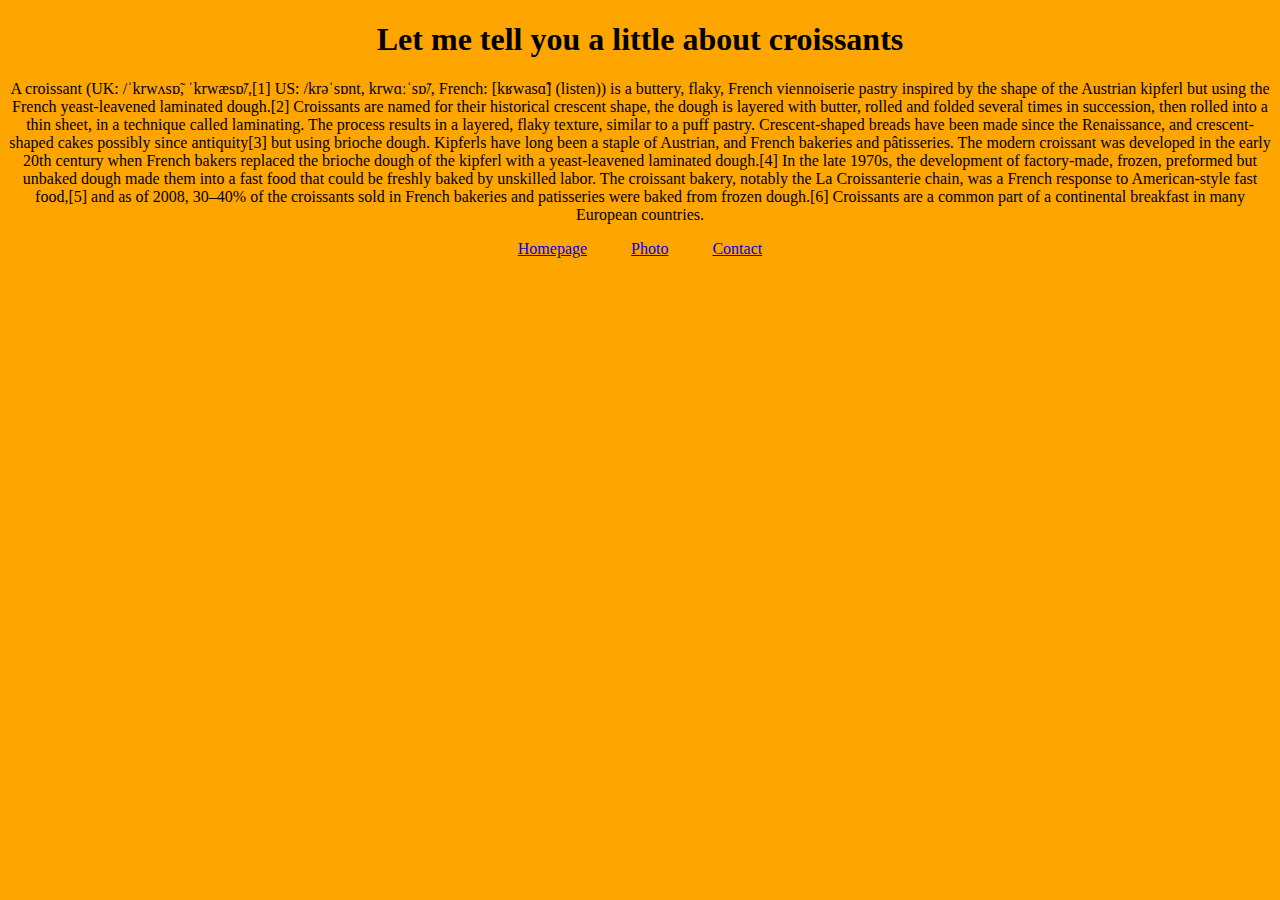
==== index.html @ 643f0b5b "created almost everything" ====
<!DOCTYPE html>
<html lang="en">
  <head>
    <meta charset="UTF-8" />
    <meta http-equiv="X-UA-Compatible" content="IE=edge" />
    <meta name="viewport" content="width=device-width, initial-scale=1.0" />
    <title>Croissants</title>
    <link rel="stylesheet" href="style.css" />
  </head>
  <body>
    <h1>Let me tell you a little about croissants</h1>
    <p>
      A croissant (UK: /ˈkrwʌsɒ̃, ˈkrwæsɒ̃/,[1] US: /krəˈsɒnt, krwɑːˈsɒ̃/, French:
      [kʁwasɑ̃] (listen)) is a buttery, flaky, French viennoiserie pastry
      inspired by the shape of the Austrian kipferl but using the French
      yeast-leavened laminated dough.[2] Croissants are named for their
      historical crescent shape, the dough is layered with butter, rolled and
      folded several times in succession, then rolled into a thin sheet, in a
      technique called laminating. The process results in a layered, flaky
      texture, similar to a puff pastry. Crescent-shaped breads have been made
      since the Renaissance, and crescent-shaped cakes possibly since
      antiquity[3] but using brioche dough. Kipferls have long been a staple of
      Austrian, and French bakeries and pâtisseries. The modern croissant was
      developed in the early 20th century when French bakers replaced the
      brioche dough of the kipferl with a yeast-leavened laminated dough.[4] In
      the late 1970s, the development of factory-made, frozen, preformed but
      unbaked dough made them into a fast food that could be freshly baked by
      unskilled labor. The croissant bakery, notably the La Croissanterie chain,
      was a French response to American-style fast food,[5] and as of 2008,
      30–40% of the croissants sold in French bakeries and patisseries were
      baked from frozen dough.[6] Croissants are a common part of a continental
      breakfast in many European countries.
    </p>
    <a href="index.html">Homepage</a>
    <a href="photo.html">Photo</a>
    <a href="contact.html">Contact</a>
  </body>
</html>
---- style.css ----
body {
  background: orange;
  text-align: center;
}
img {
  display: block;
  max-width: 100%;
}
a {
  padding: 20px;
}
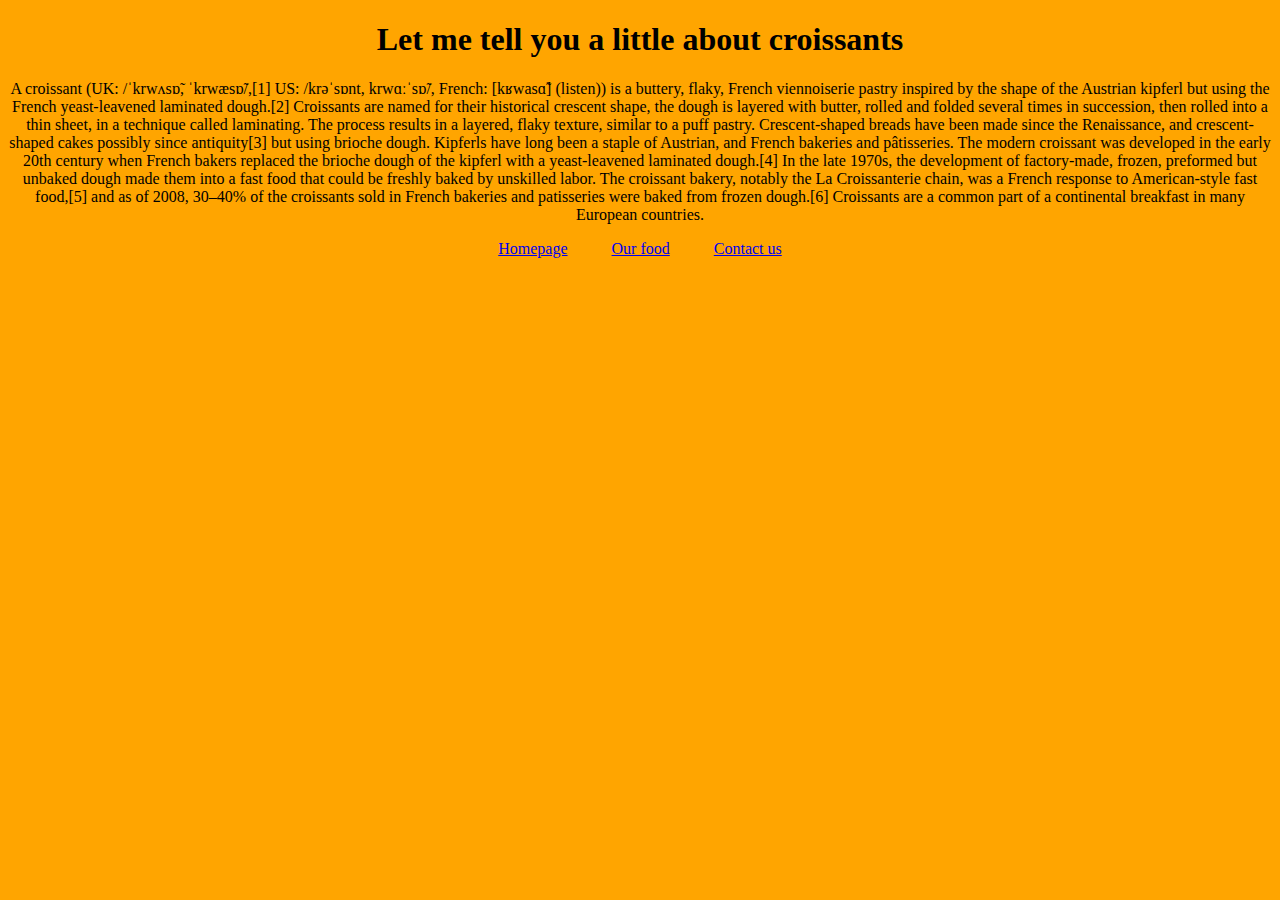
==== commit d4eed988: "made the website SEO friendly" ====
--- a/index.html
+++ b/index.html
@@ -2,9 +2,13 @@
 <html lang="en">
   <head>
     <meta charset="UTF-8" />
+    <meta
+      name="description"
+      content="We make croissants that will show you what home feels like"
+    />
     <meta http-equiv="X-UA-Compatible" content="IE=edge" />
     <meta name="viewport" content="width=device-width, initial-scale=1.0" />
-    <title>Croissants</title>
+    <title>We make the best croissants in the world-Croissants.ua</title>
     <link rel="stylesheet" href="style.css" />
   </head>
   <body>
@@ -32,7 +36,7 @@
       breakfast in many European countries.
     </p>
     <a href="index.html">Homepage</a>
-    <a href="photo.html">Photo</a>
-    <a href="contact.html">Contact</a>
+    <a href="photo.html">Our food</a>
+    <a href="contact.html">Contact us</a>
   </body>
 </html>
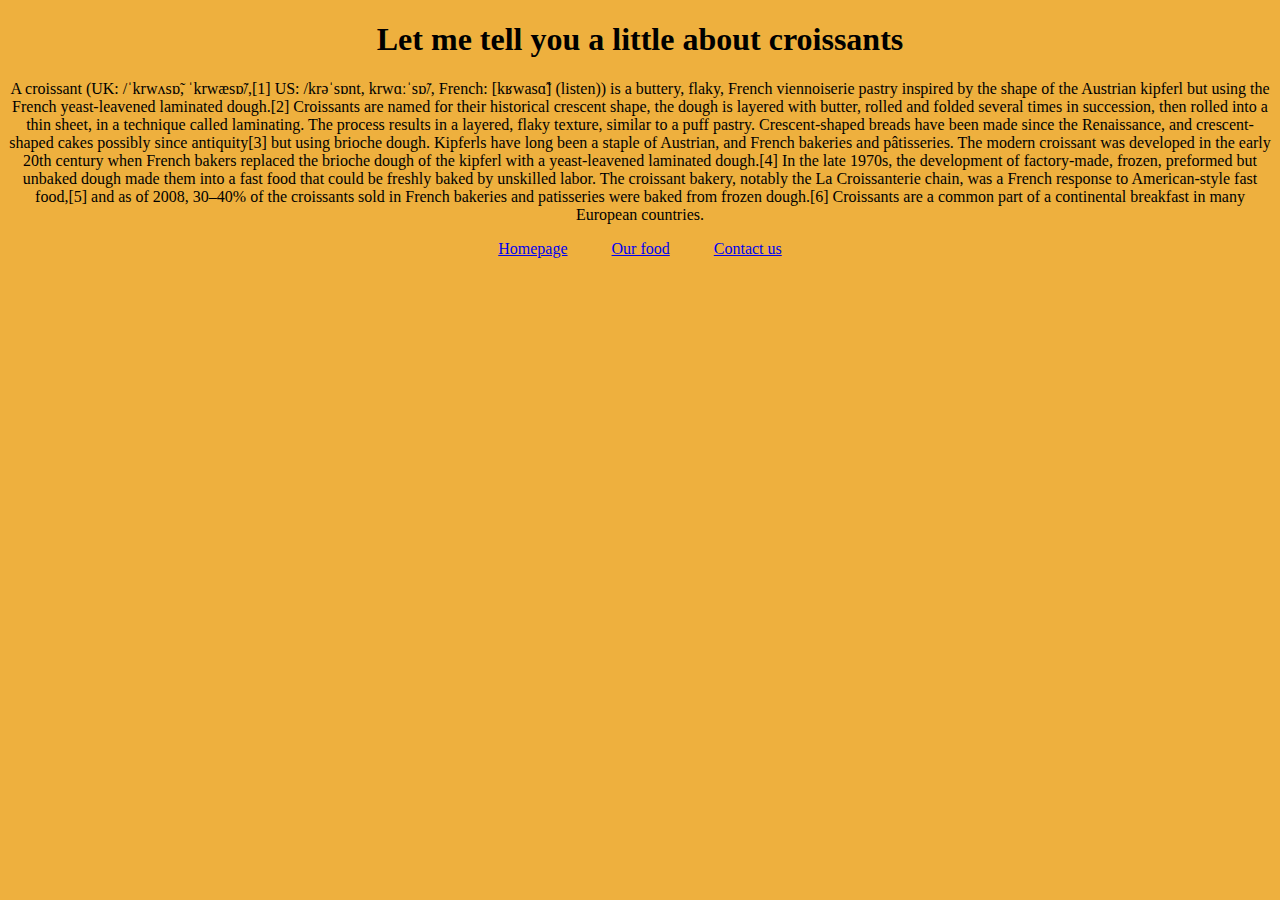
==== commit cbc3e69e: "Update index.html" ====
--- a/index.html
+++ b/index.html
@@ -35,8 +35,8 @@
       baked from frozen dough.[6] Croissants are a common part of a continental
       breakfast in many European countries.
     </p>
-    <a href="index.html">Homepage</a>
-    <a href="photo.html">Our food</a>
-    <a href="contact.html">Contact us</a>
+    <a href="index.html" title="homepage">Homepage</a>
+    <a href="photo.html" title="Our food ">Our food</a>
+    <a href="contact.html" title="Our contacts">Contact us</a>
   </body>
 </html>
--- a/style.css
+++ b/style.css
@@ -1,10 +1,11 @@
 body {
-  background: orange;
+  background: rgb(238, 176, 62);
   text-align: center;
 }
 img {
   display: block;
-  max-width: 100%;
+  max-width: 500px;
+  margin: 0 auto;
 }
 a {
   padding: 20px;
